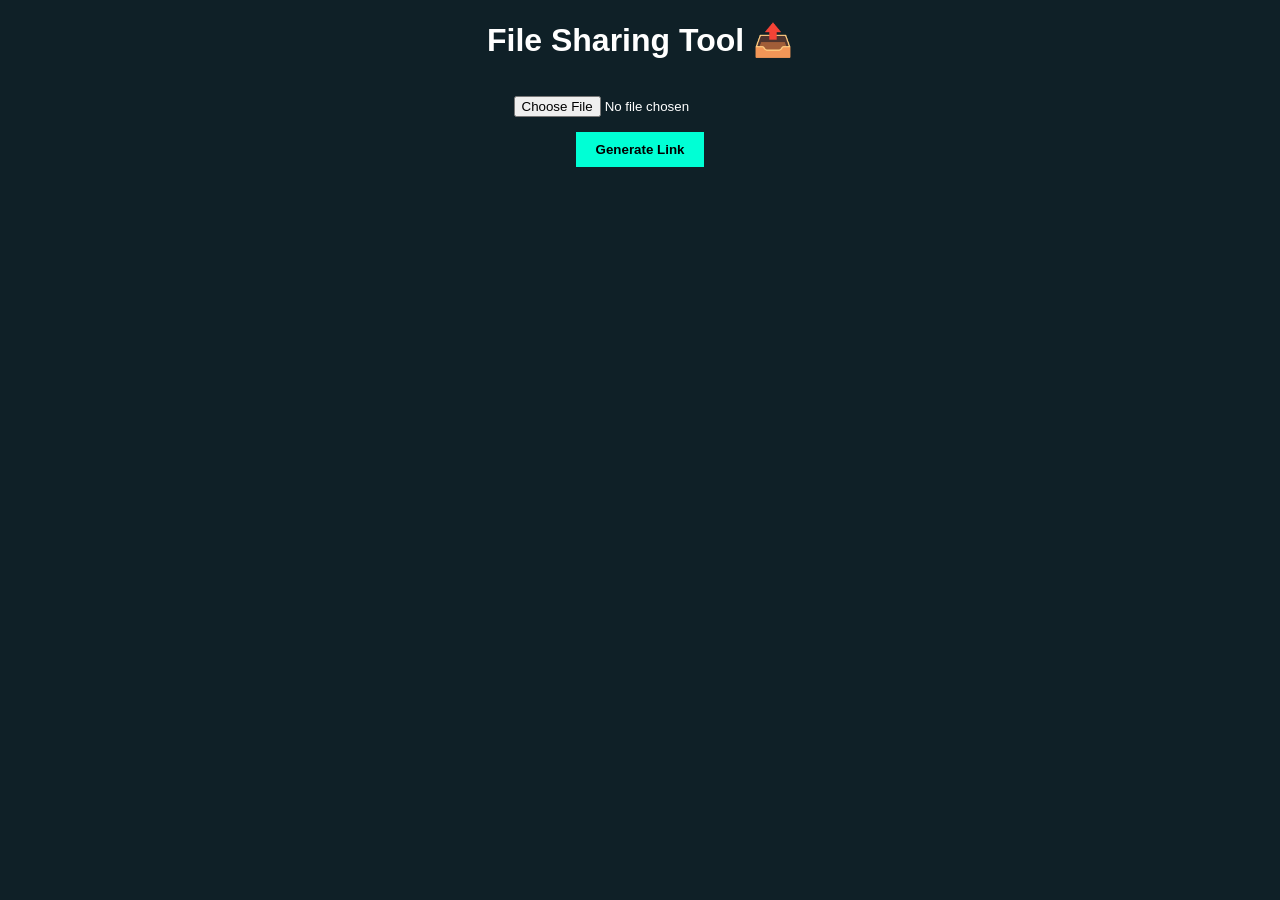
==== share.html @ 58c16d8f "Add initial file sharing tool HTML structure" ====
<!DOCTYPE html>
<html>
<head>
  <title>File Sharing Tool</title>
  <style>
    body {
      text-align: center;
      font-family: Arial;
      background: #0f2027;
      color: white;
    }

    input {
      margin: 15px;
    }

    button {
      padding: 10px 20px;
      background: #00ffd5;
      border: none;
      cursor: pointer;
      font-weight: bold;
    }

    #link {
      margin-top: 20px;
      color: #00ffd5;
      font-size: 18px;
    }
  </style>
</head>

<body>

<h1>File Sharing Tool 📤</h1>

<input type="file" id="file"><br>

<button onclick="generateLink()">Generate Link</button>

<p id="link"></p>

<script>
function generateLink() {
  let file = document.getElementById("file").files[0];

  if(file) {
    let fakeLink = "https://gopalshare.com/" + file.name;
    document.getElementById("link").innerText = "Share Link: " + fakeLink;
  } else {
    alert("Please select a file");
  }
}
</script>

</body>
</html>
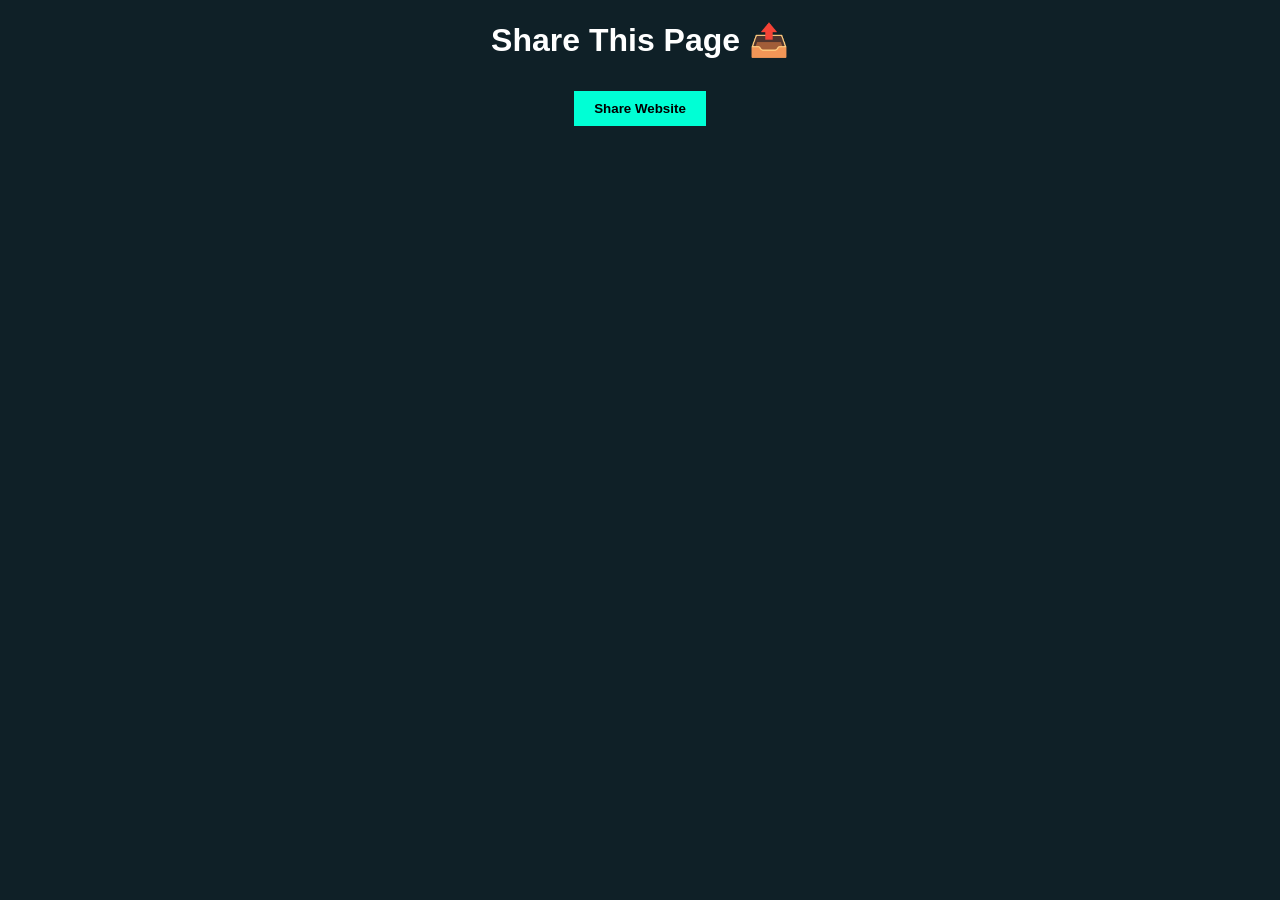
==== commit f4dfefc7: "Update title and improve sharing functionality" ====
--- a/share.html
+++ b/share.html
@@ -1,54 +1,42 @@
 <!DOCTYPE html>
 <html>
 <head>
-  <title>File Sharing Tool</title>
+  <title>File Share</title>
+
   <style>
     body {
       text-align: center;
-      font-family: Arial;
       background: #0f2027;
       color: white;
-    }
-
-    input {
-      margin: 15px;
+      font-family: Arial;
     }
 
     button {
       padding: 10px 20px;
       background: #00ffd5;
       border: none;
-      cursor: pointer;
       font-weight: bold;
-    }
-
-    #link {
-      margin-top: 20px;
-      color: #00ffd5;
-      font-size: 18px;
+      margin: 10px;
     }
   </style>
 </head>
 
 <body>
 
-<h1>File Sharing Tool 📤</h1>
+<h1>Share This Page 📤</h1>
 
-<input type="file" id="file"><br>
-
-<button onclick="generateLink()">Generate Link</button>
-
-<p id="link"></p>
+<button onclick="share()">Share Website</button>
 
 <script>
-function generateLink() {
-  let file = document.getElementById("file").files[0];
-
-  if(file) {
-    let fakeLink = "https://gopalshare.com/" + file.name;
-    document.getElementById("link").innerText = "Share Link: " + fakeLink;
+function share() {
+  if (navigator.share) {
+    navigator.share({
+      title: "Gopal Website",
+      text: "Check this awesome tools website 🔥",
+      url: window.location.href
+    });
   } else {
-    alert("Please select a file");
+    alert("Sharing not supported on this device");
   }
 }
 </script>
